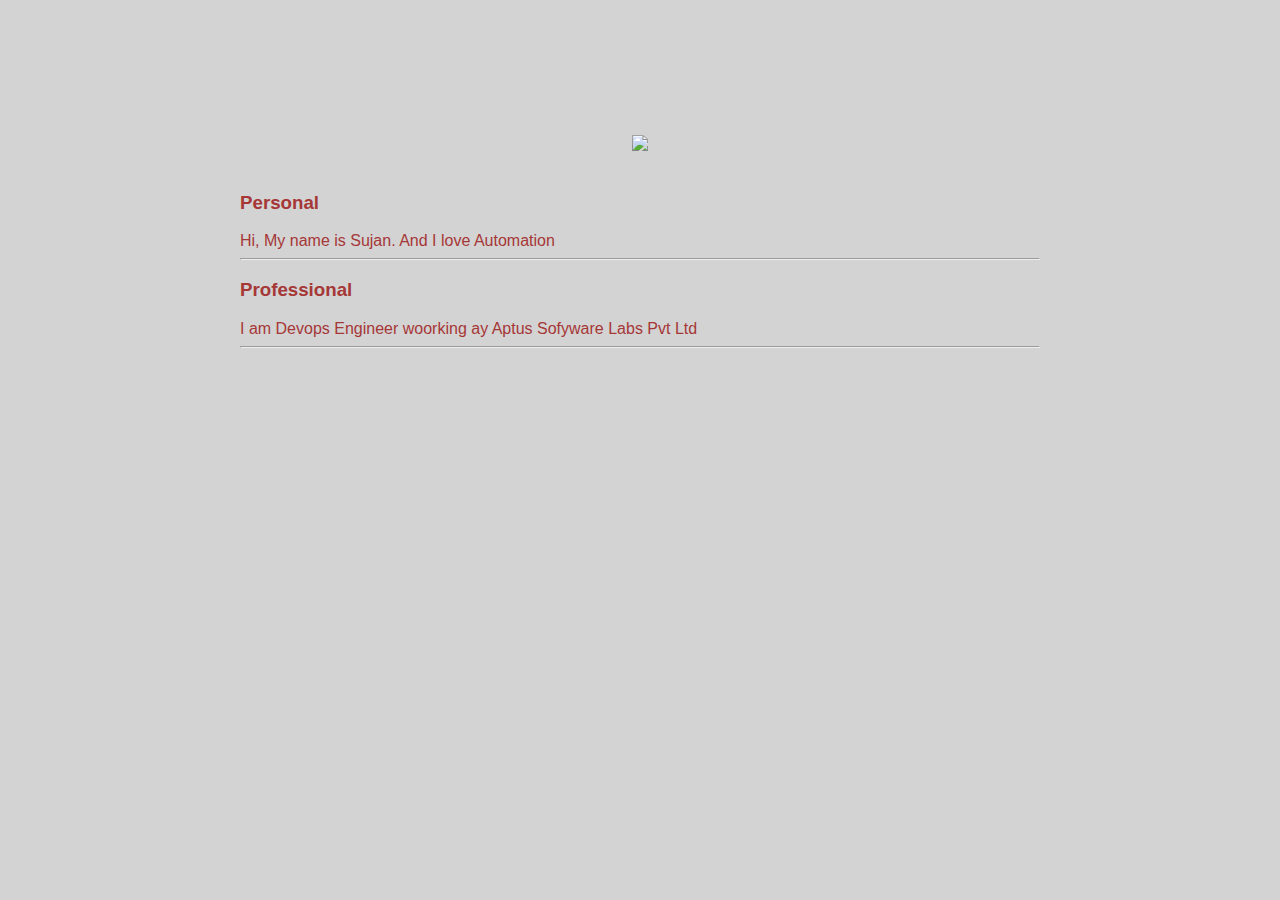
==== ui/index.html @ 10144cb9 "[imad-console] Updates ui/index.html" ====
<!doctype html>
<html>
    <head>
        <link href="/ui/style.css" rel="stylesheet" />
    </head>
    <body>
        <div class="container">
            <div class="center">
                <img id="madi" src="https://pbs.twimg.com/profile_images/812897765017657348/Mp73ZjAZ_400x400.jpg" class="img-medium"/>
            </div>
            <br>
            <h3>Personal</h3>
            <div>
                Hi, My name is Sujan. And I love Automation
            </div>
            <hr/>
            <h3>Professional</h3>
            <div>
                I am Devops Engineer woorking ay Aptus Sofyware Labs Pvt Ltd
            </div>
            <hr/>
            <div class="footer">
                
            </div>
        </div>
    </body>
</html>
---- ui/style.css ----
body {
    font-family: sans-serif;
    background-color: lightgrey;
    margin-top: 75px;
}

.center {
    text-align: center;
}

.text-big {
    font-size: 300%;
}

.bold {
    font-weight: bold;
}

.img-medium {
    height: 200px;
}

.container{
    max-width: 800px;
    margin: 0 auto;
    color: #a63737;
    Font-family: sans-serif;
    padding-top: 60px;
    padding-left: 20px;
    padding-right: 20px;                   
}
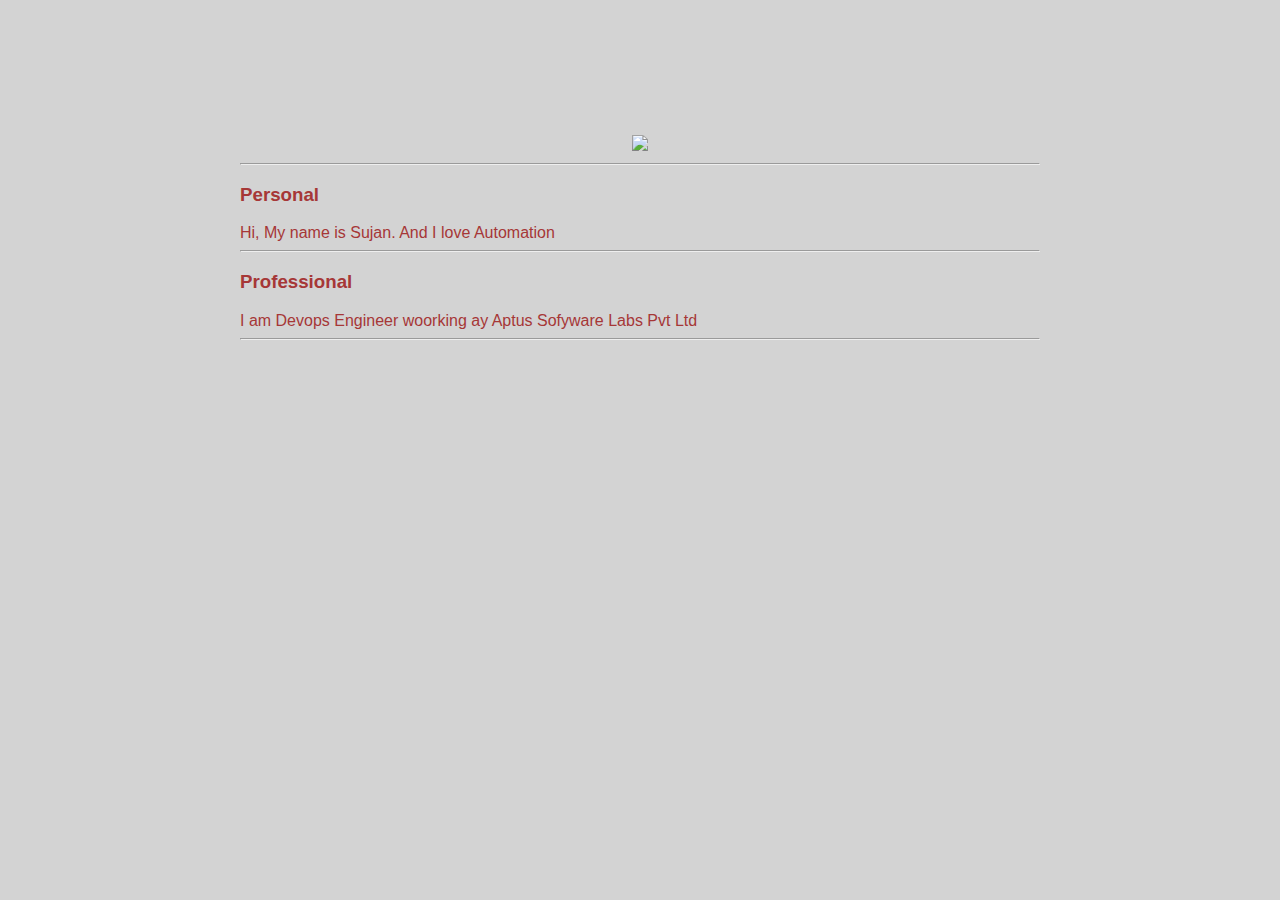
==== commit 7165379f: "[imad-console] Updates ui/index.html" ====
--- a/ui/index.html
+++ b/ui/index.html
@@ -8,7 +8,7 @@
             <div class="center">
                 <img id="madi" src="https://pbs.twimg.com/profile_images/812897765017657348/Mp73ZjAZ_400x400.jpg" class="img-medium"/>
             </div>
-            <br>
+            <hr>
             <h3>Personal</h3>
             <div>
                 Hi, My name is Sujan. And I love Automation
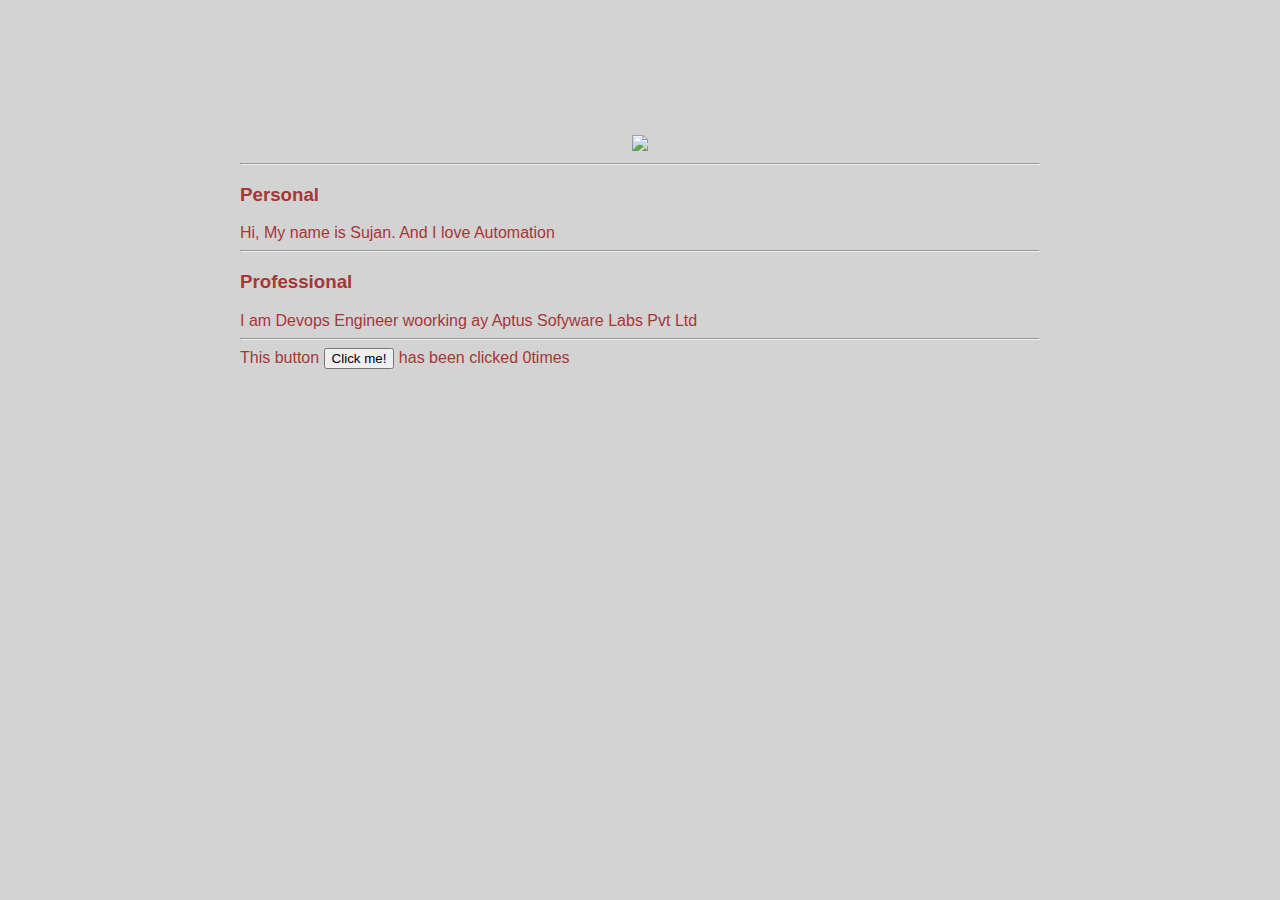
==== commit 7590c69e: "[imad-console] Updates ui/index.html" ====
--- a/ui/index.html
+++ b/ui/index.html
@@ -20,7 +20,11 @@
             </div>
             <hr/>
             <div class="footer">
-                
+                This button 
+                <button id="conter">
+                    Click me!
+                </button>
+                has been clicked <span id= "count">0</span>times 
             </div>
         </div>
     </body>
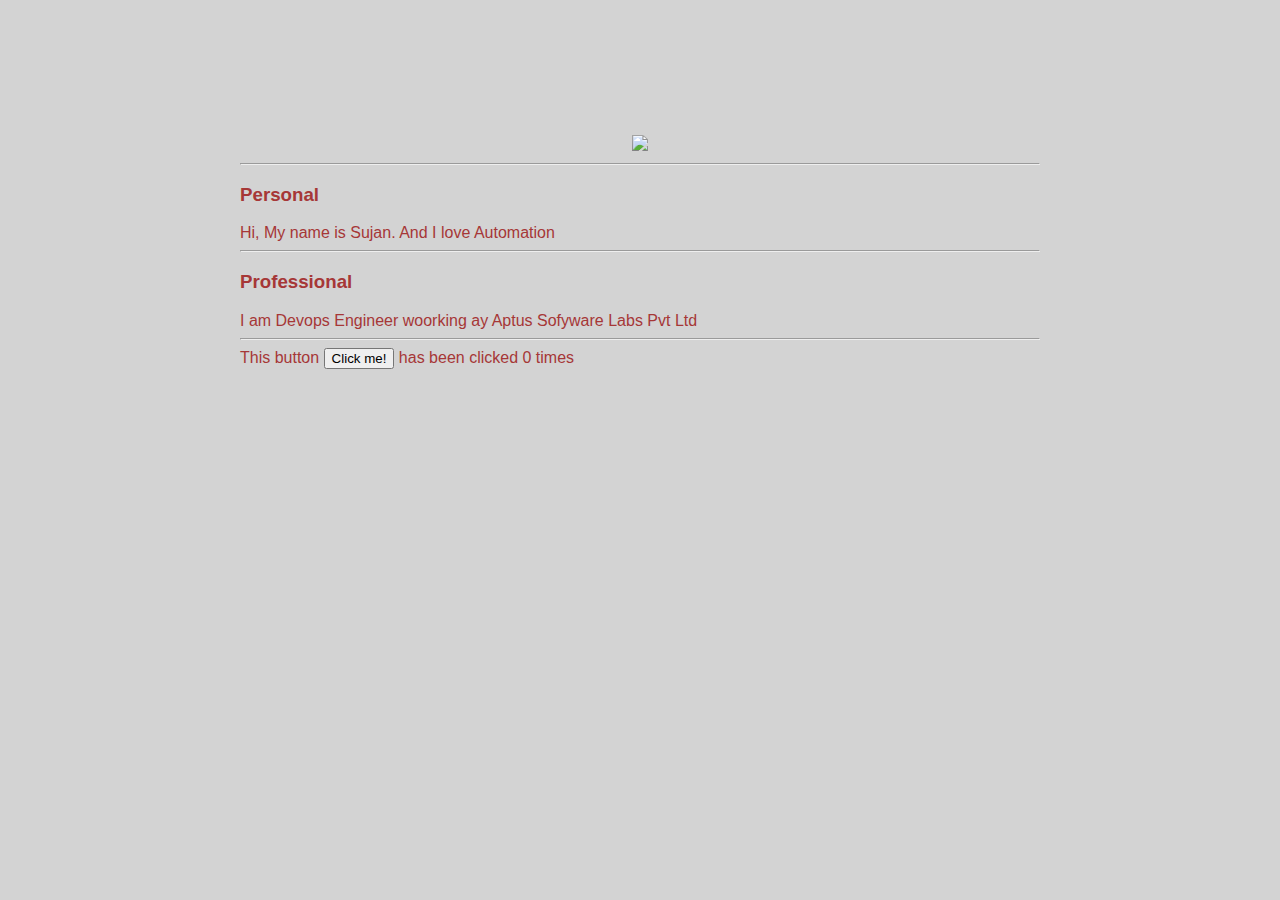
==== commit 914a89fb: "[imad-console] Updates ui/index.html" ====
--- a/ui/index.html
+++ b/ui/index.html
@@ -21,10 +21,10 @@
             <hr/>
             <div class="footer">
                 This button 
-                <button id="conter">
+                <button id="counter">
                     Click me!
                 </button>
-                has been clicked <span id= "count">0</span>times 
+                has been clicked <span id= "count"> 0 </span>times 
             </div>
         </div>
     </body>
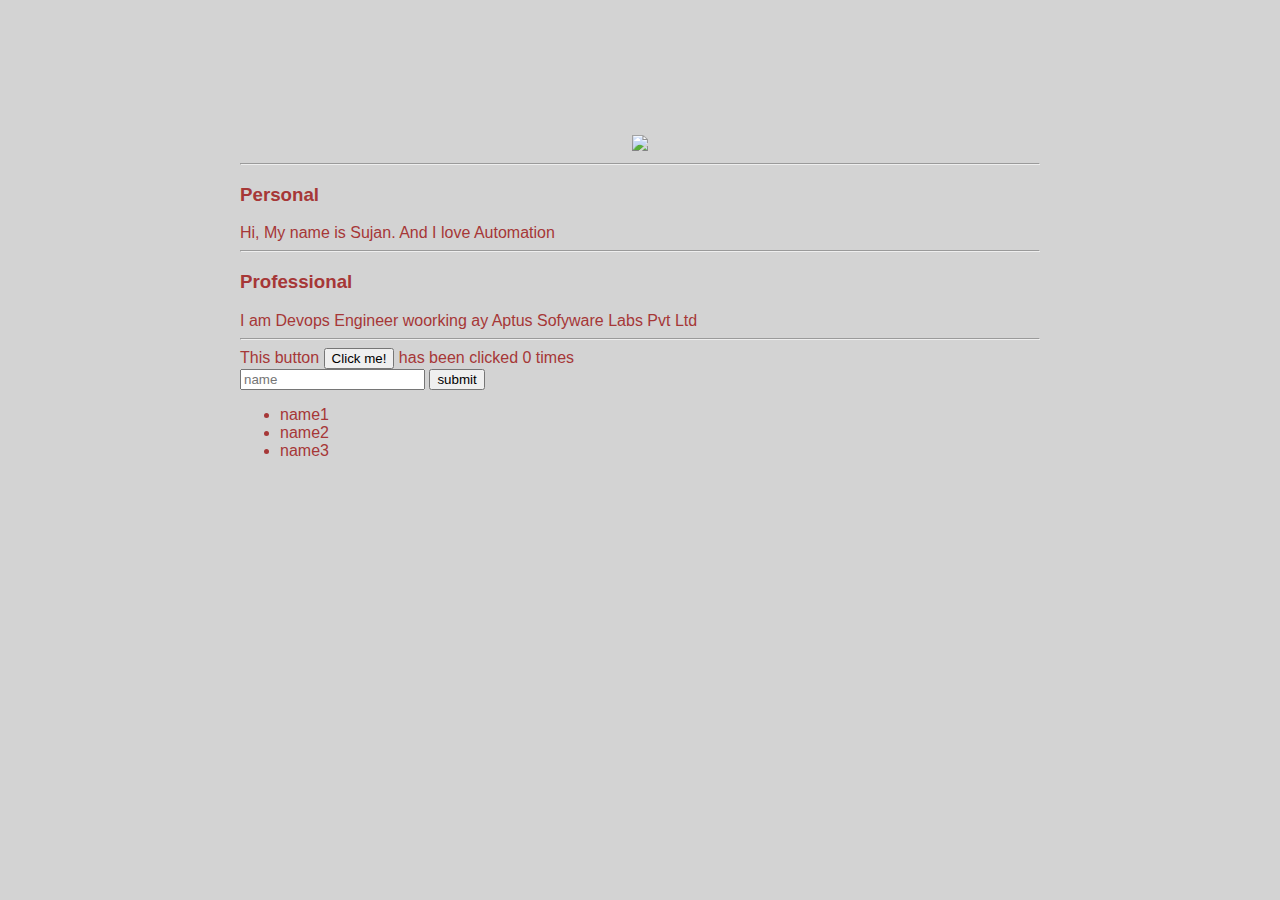
==== commit 2b2ef74e: "[imad-console] Updates ui/index.html" ====
--- a/ui/index.html
+++ b/ui/index.html
@@ -25,7 +25,17 @@
                     Click me!
                 </button>
                 has been clicked <span id= "count"> 0 </span>times 
+                <br/>
+                <input type = "text" id = "name" placeholder = "name" \></input>
+                <input type = "button" value = "submit"></input> 
+                <ul>
+                    <li>name1</li>
+                    <li>name2</li>
+                    <li>name3</li>
+                </ul>
             </div>
         </div>
+        <script type = "text/javascript" src = "/ui/main.js">
+        </script>
     </body>
 </html>
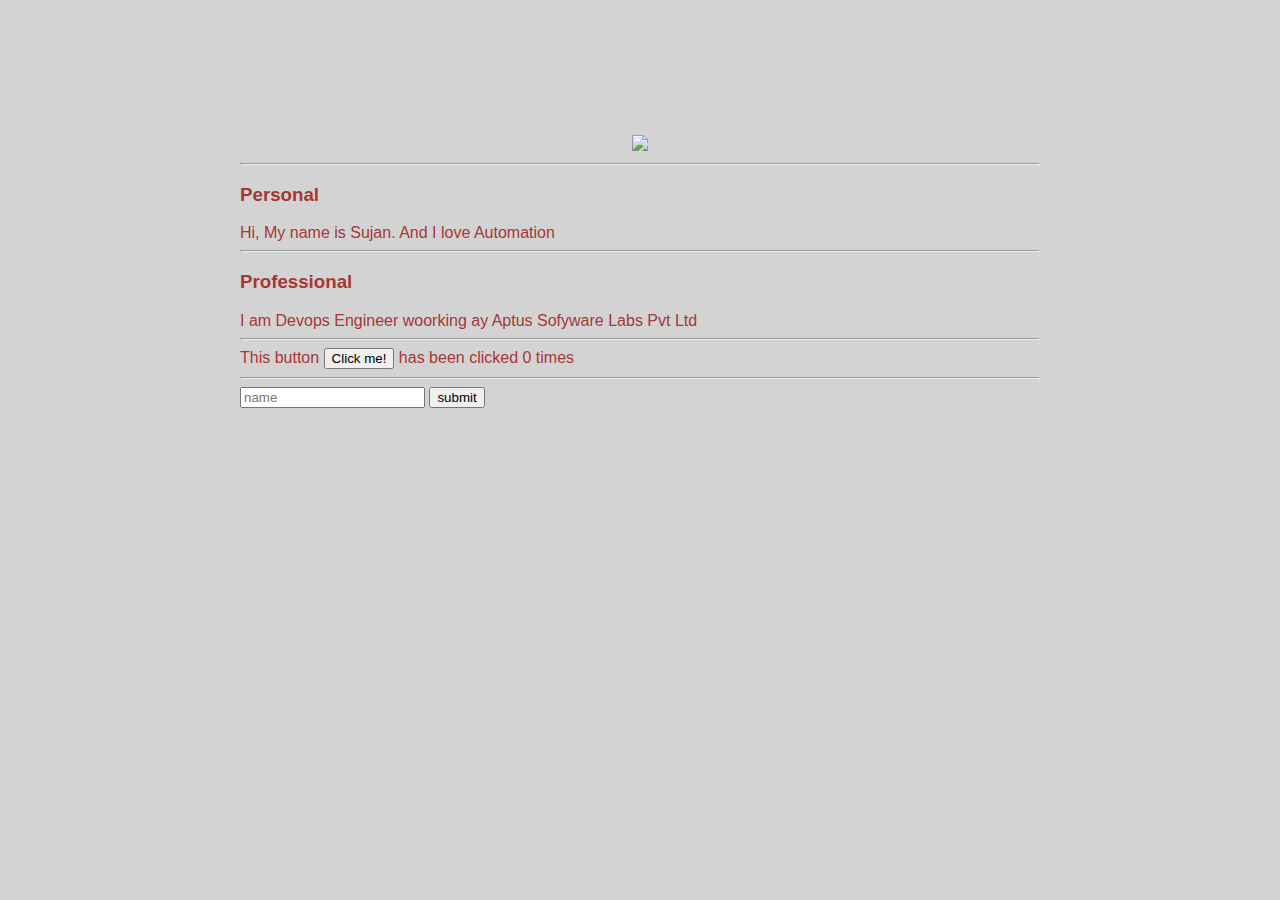
==== commit cf9d7807: "[imad-console] Updates ui/index.html" ====
--- a/ui/index.html
+++ b/ui/index.html
@@ -25,13 +25,10 @@
                     Click me!
                 </button>
                 has been clicked <span id= "count"> 0 </span>times 
-                <br/>
+                <hr/>
                 <input type = "text" id = "name" placeholder = "name" \></input>
-                <input type = "button" value = "submit"></input> 
-                <ul>
-                    <li>name1</li>
-                    <li>name2</li>
-                    <li>name3</li>
+                <input type = "button" value = "submit" id = "submit.btn"></input> 
+                <ul id = "namelist">
                 </ul>
             </div>
         </div>
